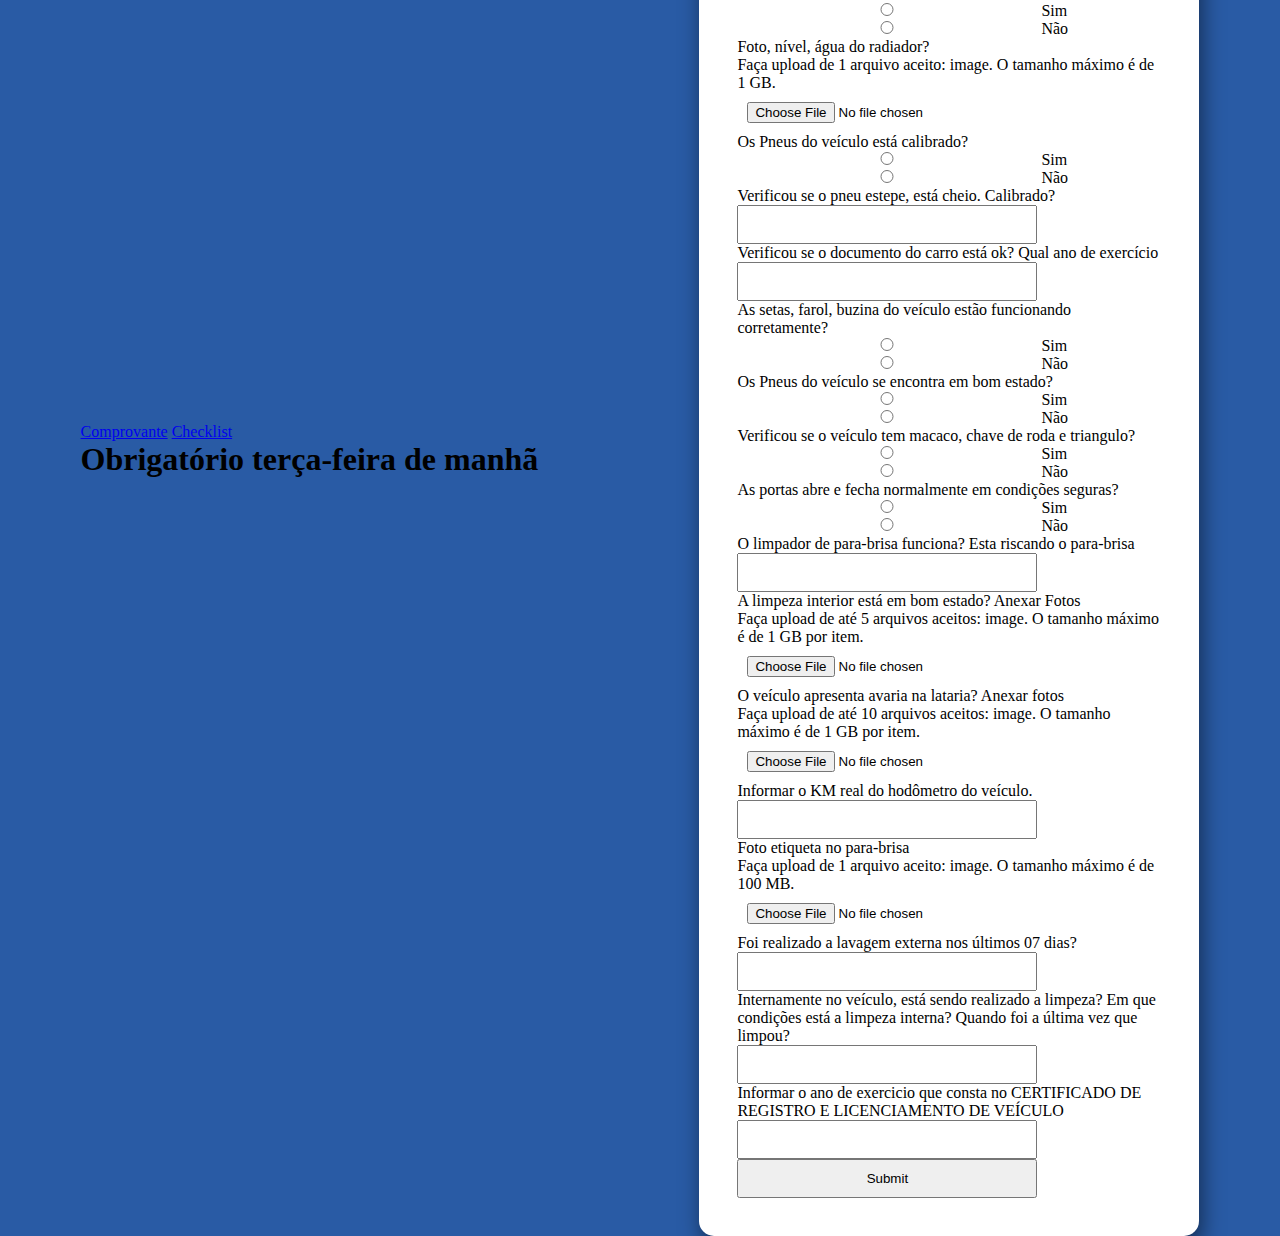
==== checklist.html @ 6c6b10b2 "Colocado todos os inputs" ====
<!DOCTYPE html>
<html lang="pt-br">
<head>
    <meta charset="UTF-8">
    <meta name="viewport" content="width=device-width, initial-scale=1.0">
    <title>Home</title>
    <link rel="stylesheet" href="style.css">
</head>
<body>
    <header>
        <nav>
            <a href="comprovante.html">Comprovante</a>
            <a href="checklist.html"> Checklist </a>
        </nav>
        <h1>
            Obrigatório terça-feira de manhã
        </h1>
    </header>
    <main>
        <section>
            <p>
                Data
            </p>
            <input type="date">
        </section>
        <section>
            <P>
                Nome Completo
            </P>
            <input type="text">
        </section>
        <section>
            <p>
                P.A
            </p>
            <label>
                <input type="radio" name="escolha" value="opcao1"> Aero Rancho
            </label>
            <label>
                <input type="radio" name="escolha" value="opcao2"> Chacará
            </label>
            <label>
                <input type="radio" name="escolha" value="opcao1"> Los Angeles
            </label>
            <label>
                <input type="radio" name="escolha" value="opcao2"> Nova Lima
            </label>
            <label>
                <input type="radio" name="escolha" value="opcao1"> Itamaraca
            </label>
        </section>
        <section>
            <P>
                Placa do Veículo
            </P>
            <input type="text">
        </section>
        <section>
            <p>
                Verificou o óleo do motor?
            </p>
            <label>
                <input type="radio" name="escolha" value="opcao1"> Sim
            </label>
            <label>
                <input type="radio" name="escolha" value="opcao2"> Não
            </label>
        </section>
        <section>
            <P>
                Foto, nível, água do radiador?
            </P>
            <p>
                Faça upload de 1 arquivo aceito: image. O tamanho máximo é de 1 GB.
            </p>
            <input type="file">
        </section>
        <section>
            <p>
                Os Pneus do veículo está calibrado?
            </p>
            <label>
                <input type="radio" name="escolha" value="opcao1"> Sim
            </label>
            <label>
                <input type="radio" name="escolha" value="opcao2"> Não
            </label>
        </section>
        <section>
            <P>
                Verificou se o pneu estepe, está cheio. Calibrado?
            </P>
            <input type="text">
        </section>
        <section>
            <P>
                Verificou se o documento do carro está ok? Qual ano de exercício 
            </P>
            <input type="text">
        </section>
        <section>
            <p>
                As setas, farol, buzina do veículo estão funcionando corretamente? 
            </p>
            <label>
                <input type="radio" name="escolha" value="opcao1"> Sim
            </label>
            <label>
                <input type="radio" name="escolha" value="opcao2"> Não
            </label>
        </section>
        <section>
            <p>
                Os Pneus do veículo se encontra em bom estado?
            </p>
            <label>
                <input type="radio" name="escolha" value="opcao1"> Sim
            </label>
            <label>
                <input type="radio" name="escolha" value="opcao2"> Não
            </label>
        </section>
        <section>
            <p>
                Verificou se o veículo tem macaco, chave de roda e triangulo?
            </p>
            <label>
                <input type="radio" name="escolha" value="opcao1"> Sim
            </label>
            <label>
                <input type="radio" name="escolha" value="opcao2"> Não
            </label>
        </section>
        <section>
            <p>
                As portas abre e fecha normalmente em condições seguras?
            </p>
            <label>
                <input type="radio" name="escolha" value="opcao1"> Sim
            </label>
            <label>
                <input type="radio" name="escolha" value="opcao2"> Não
            </label>
        </section>
        <section>
            <P>
                O limpador de para-brisa funciona? Esta riscando o para-brisa
            </P>
            <input type="text">
        </section>
        <section>
            <P>
                A limpeza interior está em bom estado? Anexar Fotos
            </P>
            <p>
                Faça upload de até 5 arquivos aceitos: image. O tamanho máximo é de 1 GB por item.
            </p>
            <input type="file">
        </section>
        <section>
            <P>
                O veículo apresenta avaria na lataria? Anexar fotos
            </P>
            <p>
                Faça upload de até 10 arquivos aceitos: image. O tamanho máximo é de 1 GB por item.
            </p>
            <input type="file">
        </section>
        <section>
            <P>
                Informar o KM real do hodômetro do veículo.
            </P>
            <input type="text">
        </section>
        <section>
            <P>
                Foto etiqueta no para-brisa
            </P>
            <p>
                Faça upload de 1 arquivo aceito: image. O tamanho máximo é de 100 MB.
            </p>
            <input type="file">
        </section>
        <section>
            <P>
                Foi realizado a lavagem externa nos últimos 07 dias?
             </P>
            <input type="text">
        </section>
        <section>
            <P>
                Internamente no veículo, está sendo realizado a limpeza? Em que condições está a limpeza interna? Quando foi a última vez que limpou?
            </P>
            <input type="text">
        </section>
        <section>
            <P>
                 Informar o ano de exercicio que consta no CERTIFICADO DE REGISTRO E LICENCIAMENTO DE VEÍCULO
            </P>
            <input type="text">
        </section>
        <section>
            <input type="submit">
        </section>
    </main>
</body>
</html>
---- style.css ----
@charset "UTF-8";

*{
    margin: 0px;
    padding: 0px;
    box-sizing: border-box;
}
body{
    background-color: #295ba5;
    width: 100vw;
    height: 100vh;
    
    display: flex;
    flex-flow: column wrap;
    justify-content: center;
    align-items: center;
}
main{
    box-shadow: 3px 10px 21px rgba(0, 0, 0, 0.5);
    border-radius: 15px;
    padding: 38px;
    background-color: white;
    margin: auto;
    width: 500px;
}
img{
    margin-bottom: 50px;
    margin-left: 50px;
}
form{
    margin-left: 50px;
}
input {
    padding: 10px; /* Aumenta o espaço interno */
    width: 300px;  /* Largura do campo */
}
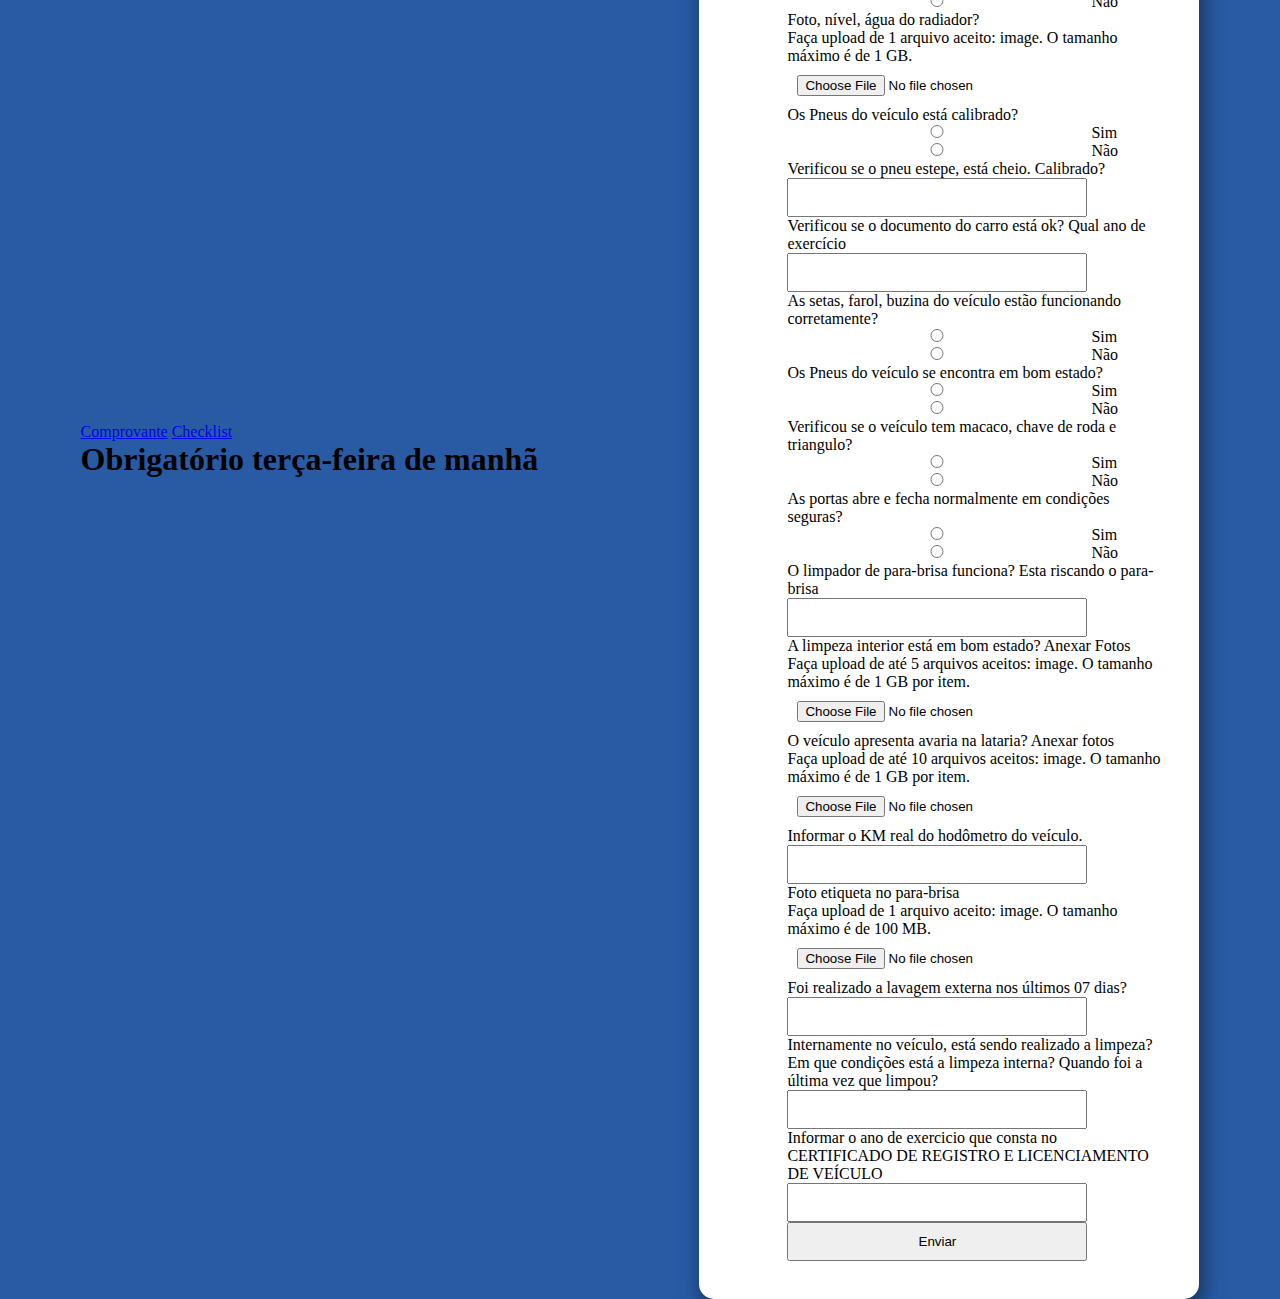
==== commit 6dcd8635: "Realizando ajustes nos formularios" ====
--- a/checklist.html
+++ b/checklist.html
@@ -17,191 +17,193 @@
         </h1>
     </header>
     <main>
-        <section>
-            <p>
-                Data
-            </p>
-            <input type="date">
-        </section>
-        <section>
-            <P>
-                Nome Completo
-            </P>
-            <input type="text">
-        </section>
-        <section>
-            <p>
-                P.A
-            </p>
-            <label>
-                <input type="radio" name="escolha" value="opcao1"> Aero Rancho
-            </label>
-            <label>
-                <input type="radio" name="escolha" value="opcao2"> Chacará
-            </label>
-            <label>
-                <input type="radio" name="escolha" value="opcao1"> Los Angeles
-            </label>
-            <label>
-                <input type="radio" name="escolha" value="opcao2"> Nova Lima
-            </label>
-            <label>
-                <input type="radio" name="escolha" value="opcao1"> Itamaraca
-            </label>
-        </section>
-        <section>
-            <P>
-                Placa do Veículo
-            </P>
-            <input type="text">
-        </section>
-        <section>
-            <p>
-                Verificou o óleo do motor?
-            </p>
-            <label>
-                <input type="radio" name="escolha" value="opcao1"> Sim
-            </label>
-            <label>
-                <input type="radio" name="escolha" value="opcao2"> Não
-            </label>
-        </section>
-        <section>
-            <P>
-                Foto, nível, água do radiador?
-            </P>
-            <p>
-                Faça upload de 1 arquivo aceito: image. O tamanho máximo é de 1 GB.
-            </p>
-            <input type="file">
-        </section>
-        <section>
-            <p>
-                Os Pneus do veículo está calibrado?
-            </p>
-            <label>
-                <input type="radio" name="escolha" value="opcao1"> Sim
-            </label>
-            <label>
-                <input type="radio" name="escolha" value="opcao2"> Não
-            </label>
-        </section>
-        <section>
-            <P>
-                Verificou se o pneu estepe, está cheio. Calibrado?
-            </P>
-            <input type="text">
-        </section>
-        <section>
-            <P>
-                Verificou se o documento do carro está ok? Qual ano de exercício 
-            </P>
-            <input type="text">
-        </section>
-        <section>
-            <p>
-                As setas, farol, buzina do veículo estão funcionando corretamente? 
-            </p>
-            <label>
-                <input type="radio" name="escolha" value="opcao1"> Sim
-            </label>
-            <label>
-                <input type="radio" name="escolha" value="opcao2"> Não
-            </label>
-        </section>
-        <section>
-            <p>
-                Os Pneus do veículo se encontra em bom estado?
-            </p>
-            <label>
-                <input type="radio" name="escolha" value="opcao1"> Sim
-            </label>
-            <label>
-                <input type="radio" name="escolha" value="opcao2"> Não
-            </label>
-        </section>
-        <section>
-            <p>
-                Verificou se o veículo tem macaco, chave de roda e triangulo?
-            </p>
-            <label>
-                <input type="radio" name="escolha" value="opcao1"> Sim
-            </label>
-            <label>
-                <input type="radio" name="escolha" value="opcao2"> Não
-            </label>
-        </section>
-        <section>
-            <p>
-                As portas abre e fecha normalmente em condições seguras?
-            </p>
-            <label>
-                <input type="radio" name="escolha" value="opcao1"> Sim
-            </label>
-            <label>
-                <input type="radio" name="escolha" value="opcao2"> Não
-            </label>
-        </section>
-        <section>
-            <P>
-                O limpador de para-brisa funciona? Esta riscando o para-brisa
-            </P>
-            <input type="text">
-        </section>
-        <section>
-            <P>
-                A limpeza interior está em bom estado? Anexar Fotos
-            </P>
-            <p>
-                Faça upload de até 5 arquivos aceitos: image. O tamanho máximo é de 1 GB por item.
-            </p>
-            <input type="file">
-        </section>
-        <section>
-            <P>
-                O veículo apresenta avaria na lataria? Anexar fotos
-            </P>
-            <p>
-                Faça upload de até 10 arquivos aceitos: image. O tamanho máximo é de 1 GB por item.
-            </p>
-            <input type="file">
-        </section>
-        <section>
-            <P>
-                Informar o KM real do hodômetro do veículo.
-            </P>
-            <input type="text">
-        </section>
-        <section>
-            <P>
-                Foto etiqueta no para-brisa
-            </P>
-            <p>
-                Faça upload de 1 arquivo aceito: image. O tamanho máximo é de 100 MB.
-            </p>
-            <input type="file">
-        </section>
-        <section>
-            <P>
-                Foi realizado a lavagem externa nos últimos 07 dias?
-             </P>
-            <input type="text">
-        </section>
-        <section>
-            <P>
-                Internamente no veículo, está sendo realizado a limpeza? Em que condições está a limpeza interna? Quando foi a última vez que limpou?
-            </P>
-            <input type="text">
-        </section>
-        <section>
-            <P>
-                 Informar o ano de exercicio que consta no CERTIFICADO DE REGISTRO E LICENCIAMENTO DE VEÍCULO
-            </P>
-            <input type="text">
-        </section>
-        <section>
-            <input type="submit">
-        </section>
+        <form action="test.php" autocomplete="on">
+            <section>
+                <p>
+                    Data
+                </p>
+                <input type="date" requ>
+            </section>
+            <section>
+                <P>
+                    <label for="nome">Nome Completo</label>
+                </P>
+                <input type="text" name="nome" id="nome" required>
+            </section>
+            <section>
+                <p>
+                    P.A
+                </p>
+                <label>
+                    <input type="radio" name="escolha" value="opcao1"> Aero Rancho
+                </label>
+                <label>
+                    <input type="radio" name="escolha" value="opcao2"> Chacará
+                </label>
+                <label>
+                    <input type="radio" name="escolha" value="opcao1"> Los Angeles
+                </label>
+                <label>
+                    <input type="radio" name="escolha" value="opcao2"> Nova Lima
+                </label>
+                <label>
+                    <input type="radio" name="escolha" value="opcao1"> Itamaraca
+                </label>
+            </section>
+            <section>
+                <P>
+                    <label for="placa">Placa do Veículo</label>
+                </P>
+                <input type="text" name="placa" id="placa" required>
+            </section>
+            <section>
+                <p>
+                    Verificou o óleo do motor?
+                </p>
+                <label>
+                    <input type="radio" name="escolha" value="opcao1"> Sim
+                </label>
+                <label>
+                    <input type="radio" name="escolha" value="opcao2"> Não
+                </label>
+            </section>
+            <section>
+                <P>
+                    Foto, nível, água do radiador?
+                </P>
+                <p>
+                    Faça upload de 1 arquivo aceito: image. O tamanho máximo é de 1 GB.
+                </p>
+                <input type="file" required>
+            </section>
+            <section>
+                <p>
+                    Os Pneus do veículo está calibrado?
+                </p>
+                <label>
+                    <input type="radio" name="escolha" value="opcao1"> Sim
+                </label>
+                <label>
+                    <input type="radio" name="escolha" value="opcao2"> Não
+                </label>
+            </section>
+            <section>
+                <P>
+                    <label for="calibrado">Verificou se o pneu estepe, está cheio. Calibrado?</label>
+                </P>
+                <input type="text" name="calibrado" id="calibrado" required>
+            </section>
+            <section>
+                <P>
+                    <label for="documento">Verificou se o documento do carro está ok? Qual ano de exercício</label>
+                </P>
+                <input type="text" name="documento" id="documento" required>
+            </section>
+            <section>
+                <p>
+                    As setas, farol, buzina do veículo estão funcionando corretamente?
+                </p>
+                <label>
+                    <input type="radio" name="escolha" value="opcao1"> Sim
+                </label>
+                <label>
+                    <input type="radio" name="escolha" value="opcao2"> Não
+                </label>
+            </section>
+            <section>
+                <p>
+                    Os Pneus do veículo se encontra em bom estado?
+                </p>
+                <label>
+                    <input type="radio" name="escolha" value="opcao1"> Sim
+                </label>
+                <label>
+                    <input type="radio" name="escolha" value="opcao2"> Não
+                </label>
+            </section>
+            <section>
+                <p>
+                    Verificou se o veículo tem macaco, chave de roda e triangulo?
+                </p>
+                <label>
+                    <input type="radio" name="escolha" value="opcao1"> Sim
+                </label>
+                <label>
+                    <input type="radio" name="escolha" value="opcao2"> Não
+                </label>
+            </section>
+            <section>
+                <p>
+                    As portas abre e fecha normalmente em condições seguras?
+                </p>
+                <label>
+                    <input type="radio" name="escolha" value="opcao1"> Sim
+                </label>
+                <label>
+                    <input type="radio" name="escolha" value="opcao2"> Não
+                </label>
+            </section>
+            <section>
+                <P>
+                    <label for="para-brisa">O limpador de para-brisa funciona? Esta riscando o para-brisa</label>
+                </P>
+                <input type="text" name="para-brisa" id="para-brisa" required>
+            </section>
+            <section>
+                <P>
+                    A limpeza interior está em bom estado? Anexar Fotos
+                </P>
+                <p>
+                    Faça upload de até 5 arquivos aceitos: image. O tamanho máximo é de 1 GB por item.
+                </p>
+                <input type="file" required>
+            </section>
+            <section>
+                <P>
+                    O veículo apresenta avaria na lataria? Anexar fotos
+                </P>
+                <p>
+                    Faça upload de até 10 arquivos aceitos: image. O tamanho máximo é de 1 GB por item.
+                </p>
+                <input type="file" required>
+            </section>
+            <section>
+                <P>
+                    <label for="km">Informar o KM real do hodômetro do veículo.</label>
+                </P>
+                <input type="text" name="km" id="km" required>
+            </section>
+            <section>
+                <P>
+                    Foto etiqueta no para-brisa
+                </P>
+                <p>
+                    Faça upload de 1 arquivo aceito: image. O tamanho máximo é de 100 MB.
+                </p>
+                <input type="file" required>
+            </section>
+            <section>
+                <P>
+                    <label for="lavagem">Foi realizado a lavagem externa nos últimos 07 dias?</label>
+                 </P>
+                <input type="text" name="lavagem" id="lavagem" required>
+            </section>
+            <section>
+                <P>
+                    <label for="inter-limpeza">Internamente no veículo, está sendo realizado a limpeza? Em que condições está a limpeza interna? Quando foi a última vez que limpou?</label>
+                </P>
+                <input type="text" name="inter-limpeza" id="inter-limpeza" required>
+            </section>
+            <section>
+                <P>
+                     <label for="registro">Informar o ano de exercicio que consta no CERTIFICADO DE REGISTRO E LICENCIAMENTO DE VEÍCULO</label>
+                </P>
+                <input type="text" name="registro" id="registro" required> 
+            </section>
+            <section>
+                <input type="submit" value="Enviar">
+            </section>
+        </form>
     </main>
 </body>
 </html>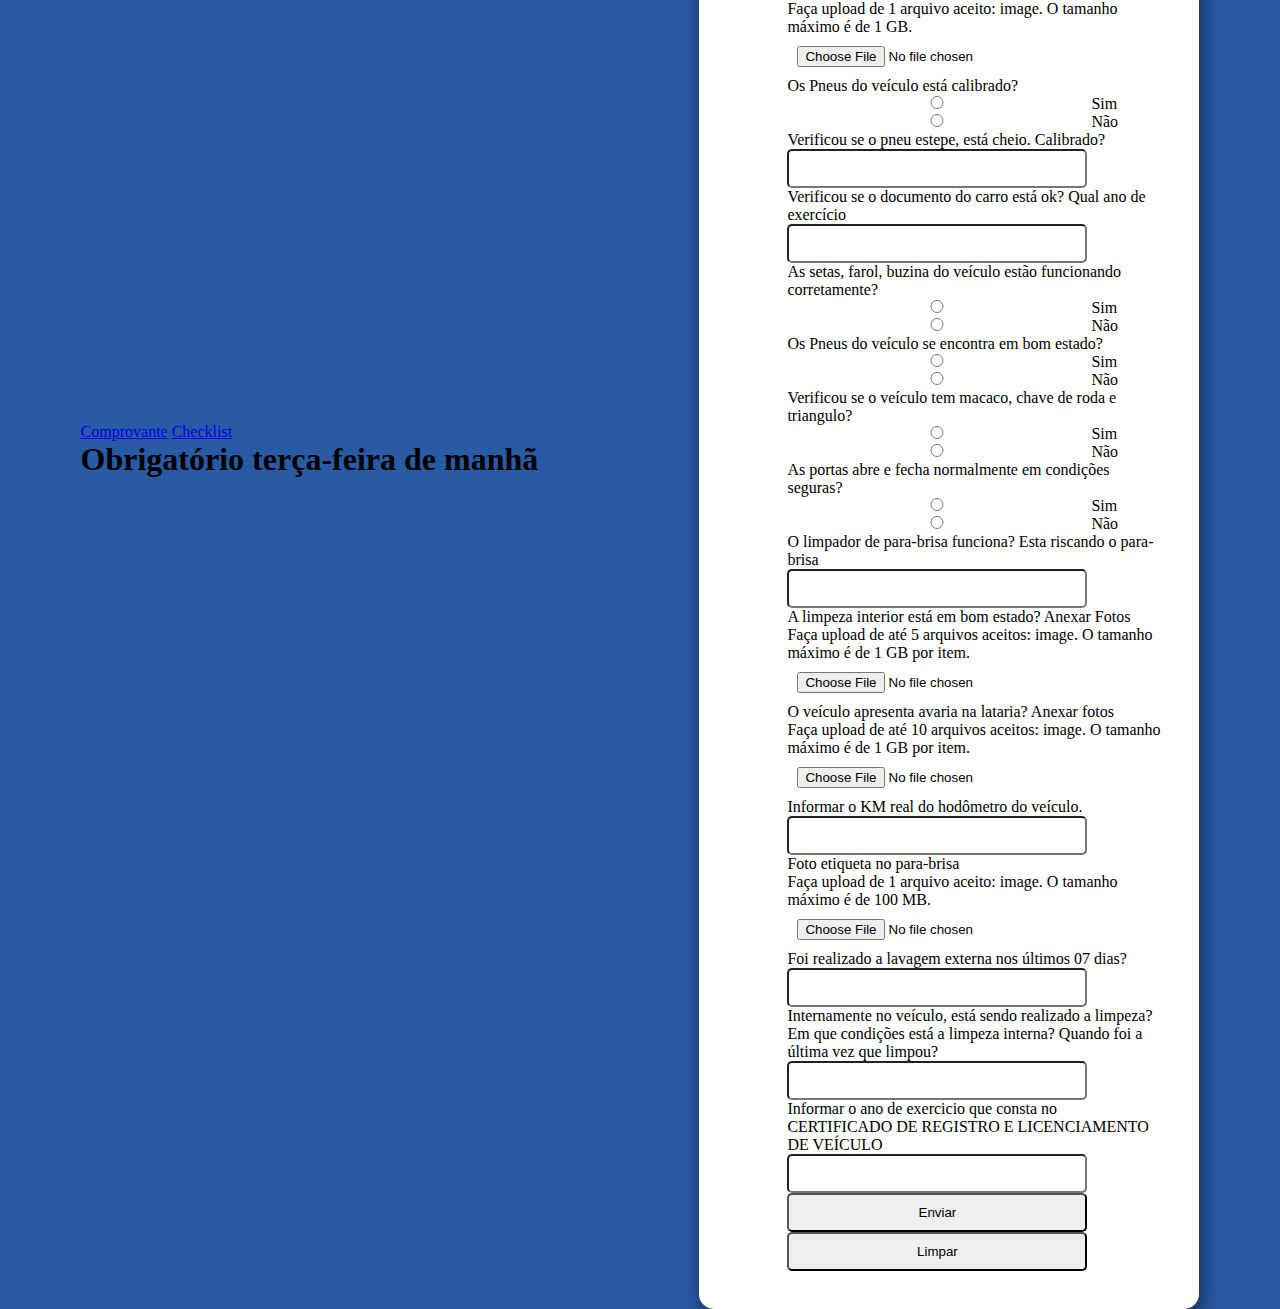
==== commit 08efb439: "Ajustando os inputs" ====
--- a/checklist.html
+++ b/checklist.html
@@ -19,10 +19,9 @@
     <main>
         <form action="test.php" autocomplete="on">
             <section>
-                <p>
-                    Data
-                </p>
-                <input type="date" requ>
+                <label for="Data">
+                    Data<input type="date" name="Data" id="Data" required>
+                </label>
             </section>
             <section>
                 <P>
@@ -202,6 +201,7 @@
             </section>
             <section>
                 <input type="submit" value="Enviar">
+                <input type="reset" value="Limpar">
             </section>
         </form>
     </main>
--- a/style.css
+++ b/style.css
@@ -33,4 +33,12 @@
 input {
     padding: 10px; /* Aumenta o espaço interno */
     width: 300px;  /* Largura do campo */
+    border-radius: 5px;
+}
+.titulo{
+    font-size: 1.5em;
+    padding: 10px 10px 10px 0px;
+}
+.enviar:hover {
+    background-color: rgb(5, 172, 5);
 }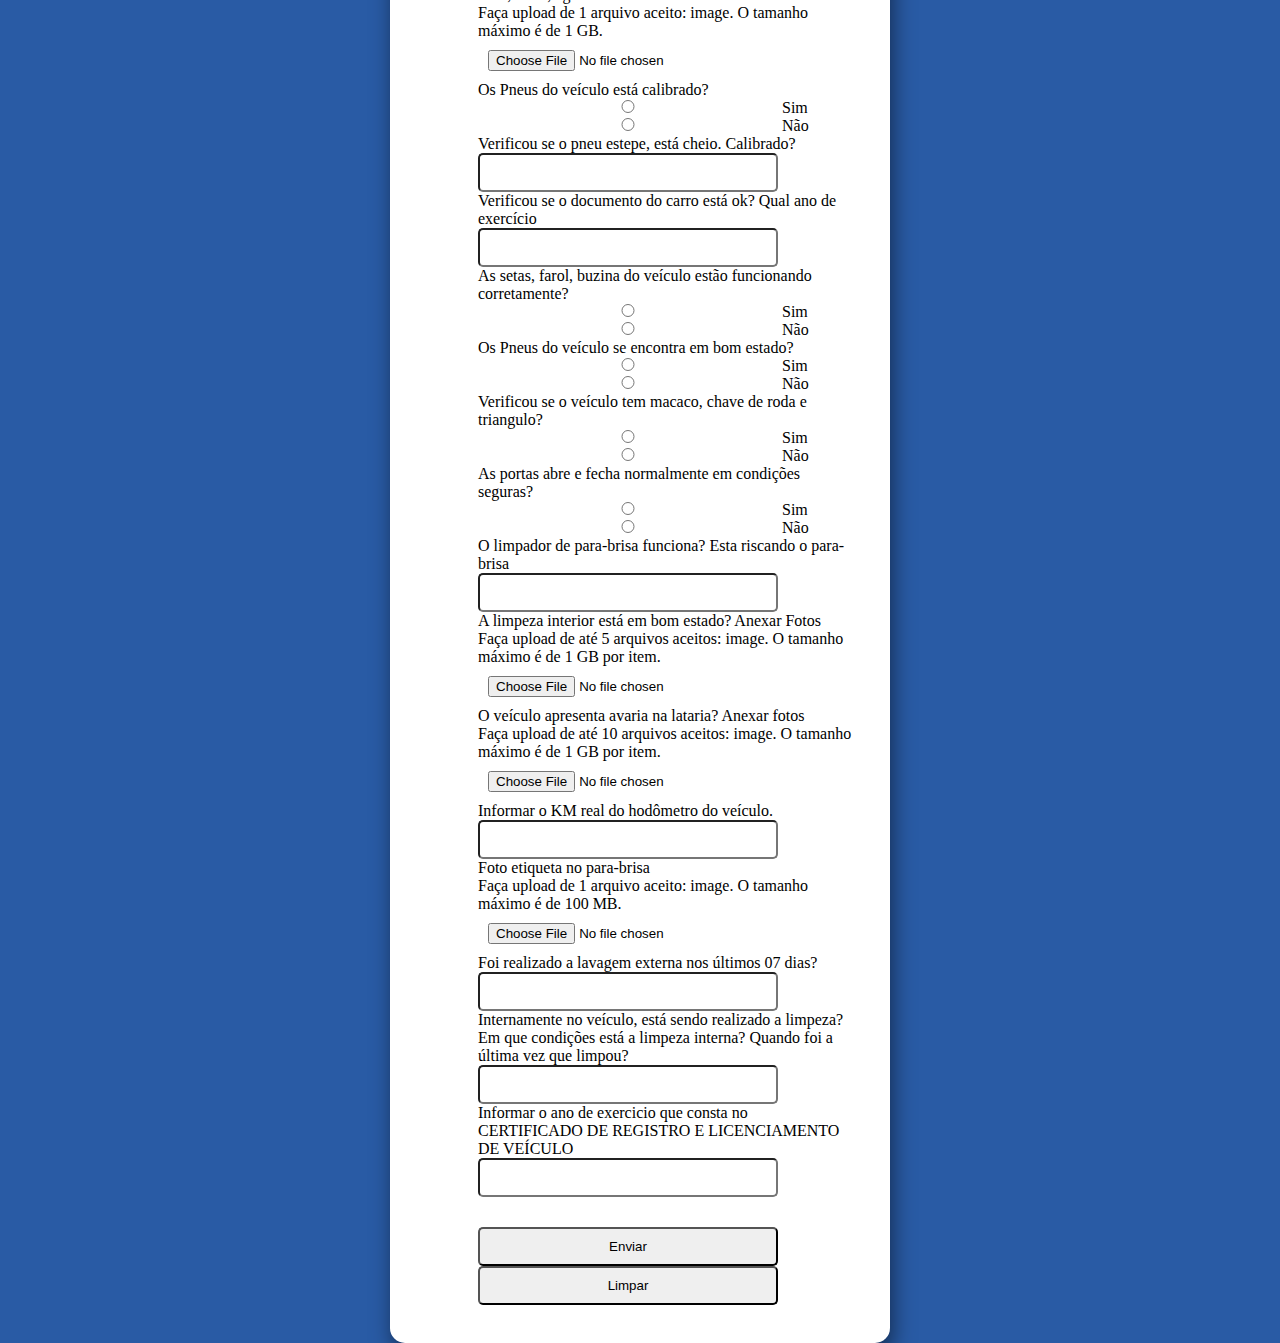
==== commit 4955c5b3: "teste" ====
--- a/checklist.html
+++ b/checklist.html
@@ -16,7 +16,7 @@
             Obrigatório terça-feira de manhã
         </h1>
     </header>
-    <main>
+    <main id="checklist">
         <form action="test.php" autocomplete="on">
             <section>
                 <label for="Data">
@@ -199,7 +199,7 @@
                 </P>
                 <input type="text" name="registro" id="registro" required> 
             </section>
-            <section>
+            <section class="botoes-finais">
                 <input type="submit" value="Enviar">
                 <input type="reset" value="Limpar">
             </section>
--- a/style.css
+++ b/style.css
@@ -8,10 +8,10 @@
 body{
     background-color: #295ba5;
     width: 100vw;
-    height: 100vh;
+    height: 98vh;
     
     display: flex;
-    flex-flow: column wrap;
+    flex-flow: column nowrap;
     justify-content: center;
     align-items: center;
 }
@@ -22,6 +22,10 @@
     background-color: white;
     margin: auto;
     width: 500px;
+}
+.checklist{
+    width: 600px;
+    height: 1080px;
 }
 img{
     margin-bottom: 50px;
@@ -41,4 +45,7 @@
 }
 .enviar:hover {
     background-color: rgb(5, 172, 5);
+}
+.botoes-finais{
+    padding-top: 30px;
 }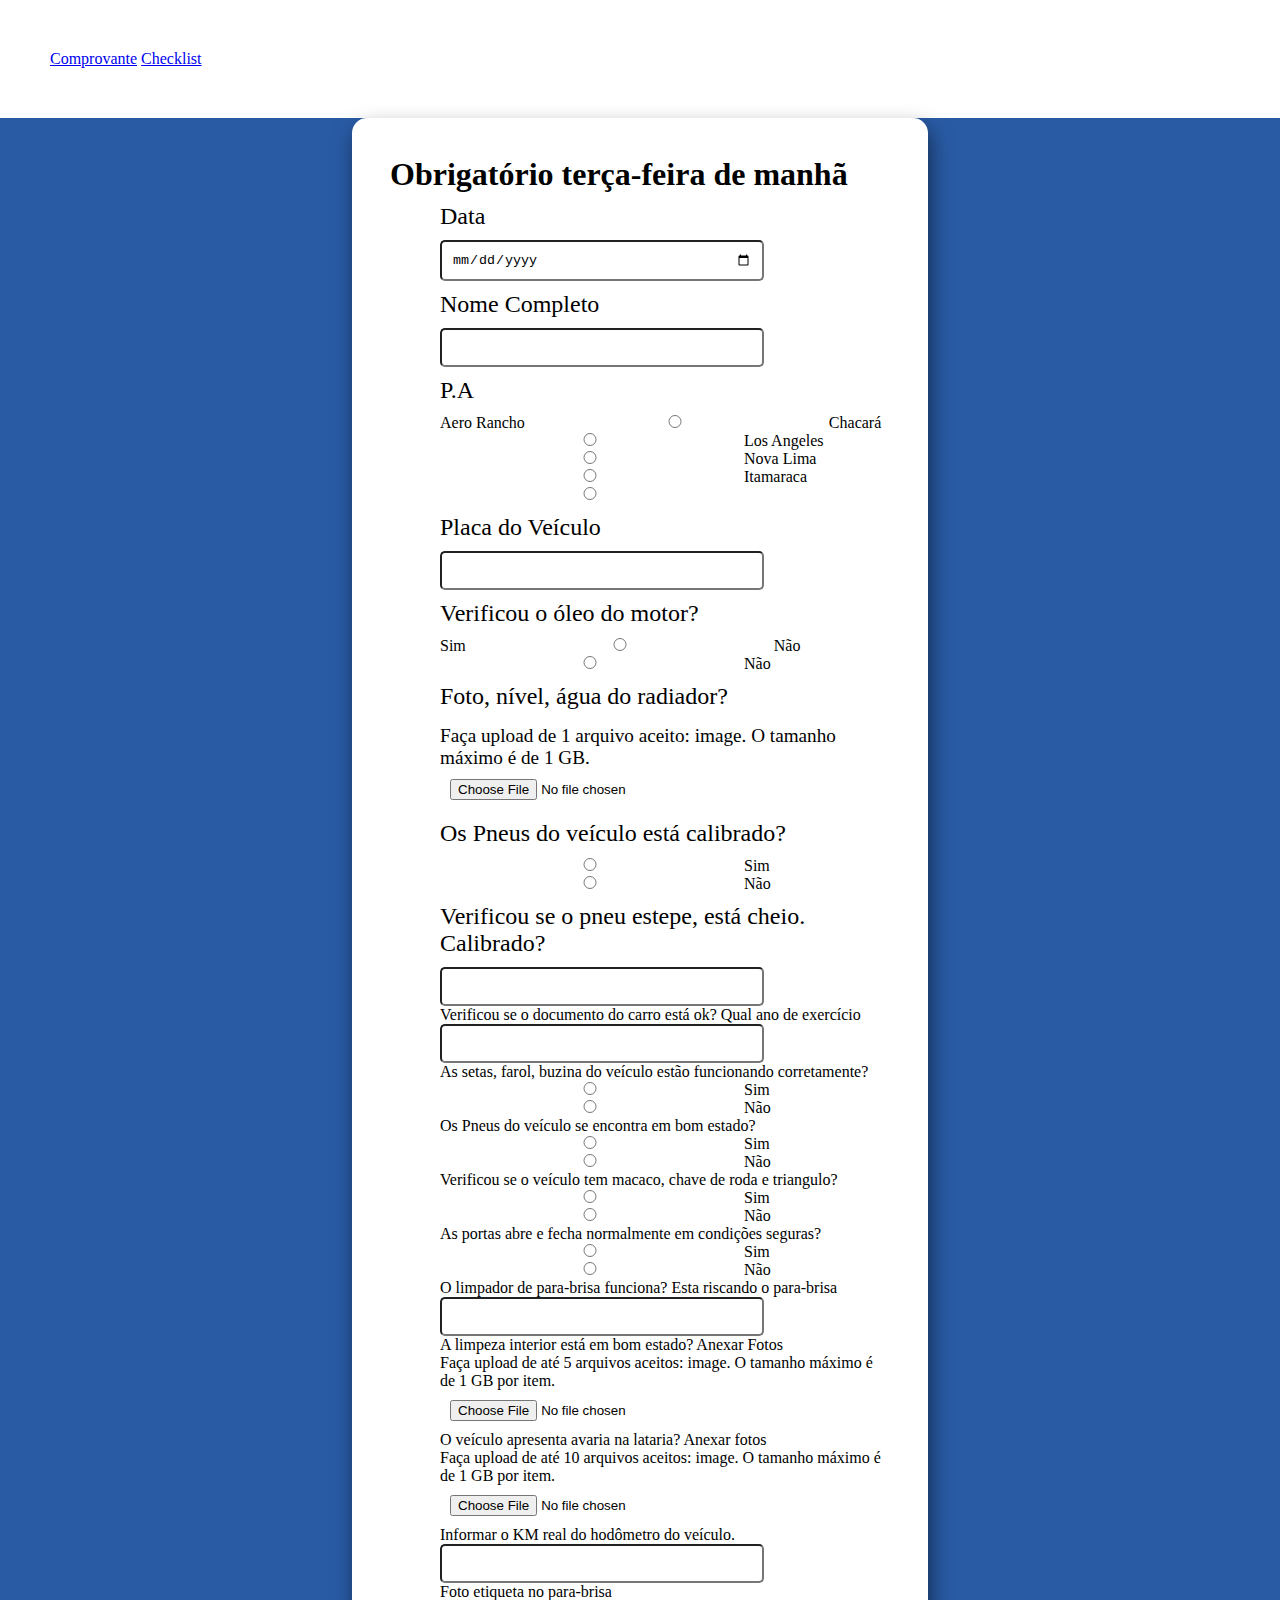
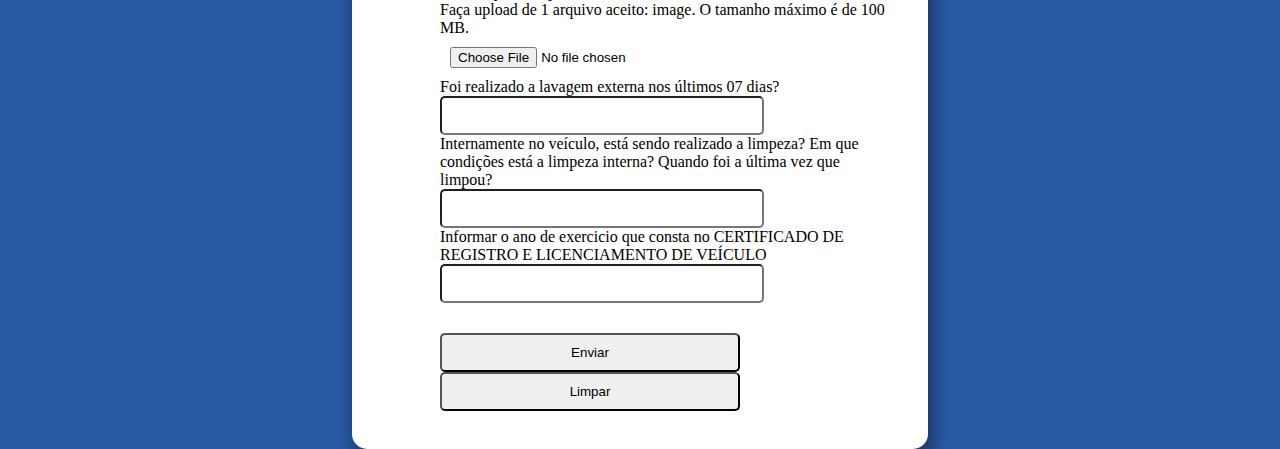
==== commit a843477e: "Ajustando os inputs ainda" ====
--- a/checklist.html
+++ b/checklist.html
@@ -12,71 +12,74 @@
             <a href="comprovante.html">Comprovante</a>
             <a href="checklist.html"> Checklist </a>
         </nav>
+    </header>
+    <main id="checklist">
         <h1>
             Obrigatório terça-feira de manhã
         </h1>
-    </header>
-    <main id="checklist">
         <form action="test.php" autocomplete="on">
             <section>
                 <label for="Data">
-                    Data<input type="date" name="Data" id="Data" required>
-                </label>
-            </section>
-            <section>
-                <P>
-                    <label for="nome">Nome Completo</label>
-                </P>
-                <input type="text" name="nome" id="nome" required>
-            </section>
-            <section>
-                <p>
+                    <p class="titulo">Data</p>
+                    <input type="date" name="Data" id="Data" required>
+                </label>
+            </section>
+            <section>
+                    <label for="nome">
+                        <p class="titulo">Nome Completo</p>
+                        <input type="text" name="nome" id="nome" required>
+                    </label>
+            </section>
+            <section>
+                <p class="titulo">
                     P.A
                 </p>
                 <label>
-                    <input type="radio" name="escolha" value="opcao1"> Aero Rancho
-                </label>
-                <label>
-                    <input type="radio" name="escolha" value="opcao2"> Chacará
-                </label>
-                <label>
-                    <input type="radio" name="escolha" value="opcao1"> Los Angeles
-                </label>
-                <label>
-                    <input type="radio" name="escolha" value="opcao2"> Nova Lima
-                </label>
-                <label>
-                    <input type="radio" name="escolha" value="opcao1"> Itamaraca
-                </label>
-            </section>
-            <section>
-                <P>
-                    <label for="placa">Placa do Veículo</label>
-                </P>
-                <input type="text" name="placa" id="placa" required>
-            </section>
-            <section>
-                <p>
-                    Verificou o óleo do motor?
-                </p>
-                <label>
-                    <input type="radio" name="escolha" value="opcao1"> Sim
-                </label>
-                <label>
-                    <input type="radio" name="escolha" value="opcao2"> Não
-                </label>
-            </section>
-            <section>
-                <P>
+                    Aero Rancho<input type="radio" name="escolha" value="opcao1">
+                </label>
+                <label>
+                    Chacará<input type="radio" name="escolha" value="opcao2">
+                </label>
+                <label>
+                    Los Angeles<input type="radio" name="escolha" value="opcao1">
+                </label>
+                <label>
+                    Nova Lima<input type="radio" name="escolha" value="opcao2">
+                </label>
+                <label>
+                    Itamaraca<input type="radio" name="escolha" value="opcao1">
+                </label>
+            </section>
+            <section>
+                    <label for="placa">
+                        <p class="titulo">
+                            Placa do Veículo
+                        </p>
+                        <input type="text" name="placa" id="placa" required>
+                    </label>
+            </section>
+            <section>
+                <label for="">
+                    <p class="titulo">
+                        Verificou o óleo do motor?
+                    </p>
+                    Sim <input type="radio" name="escolha" value="opcao1">
+                </label>
+                <label>
+                    Não <input type="radio" name="escolha" value="opcao2"> Não
+                </label>
+            </section>
+            <section>
+                <P class="titulo">
                     Foto, nível, água do radiador?
                 </P>
-                <p>
+                <p class="sub-titulo">
                     Faça upload de 1 arquivo aceito: image. O tamanho máximo é de 1 GB.
                 </p>
                 <input type="file" required>
             </section>
             <section>
-                <p>
+                <p class="titulo">
                     Os Pneus do veículo está calibrado?
                 </p>
                 <label>
@@ -87,10 +90,12 @@
                 </label>
             </section>
             <section>
-                <P>
-                    <label for="calibrado">Verificou se o pneu estepe, está cheio. Calibrado?</label>
-                </P>
-                <input type="text" name="calibrado" id="calibrado" required>
+                <label for="calibrado">
+                    <p class="titulo">
+                        Verificou se o pneu estepe, está cheio. Calibrado?
+                    </p>
+                    <input type="text" name="calibrado" id="calibrado" required>
+                </label>
             </section>
             <section>
                 <P>
--- a/style.css
+++ b/style.css
@@ -3,18 +3,22 @@
 *{
     margin: 0px;
     padding: 0px;
-    box-sizing: border-box;
 }
 body{
     background-color: #295ba5;
     width: 100vw;
     height: 98vh;
     
-    display: flex;
-    flex-flow: column nowrap;
-    justify-content: center;
-    align-items: center;
+
 }
+nav{
+    background-color: white;
+    padding: 50px;
+}
+nav a{
+    margin: auto;
+}
+
 main{
     box-shadow: 3px 10px 21px rgba(0, 0, 0, 0.5);
     border-radius: 15px;
@@ -22,6 +26,8 @@
     background-color: white;
     margin: auto;
     width: 500px;
+
+    flex: auto;
 }
 .checklist{
     width: 600px;
@@ -43,6 +49,10 @@
     font-size: 1.5em;
     padding: 10px 10px 10px 0px;
 }
+.sub-titulo{
+    font-size: 1.2em;
+    padding-top: 5px
+}
 .enviar:hover {
     background-color: rgb(5, 172, 5);
 }
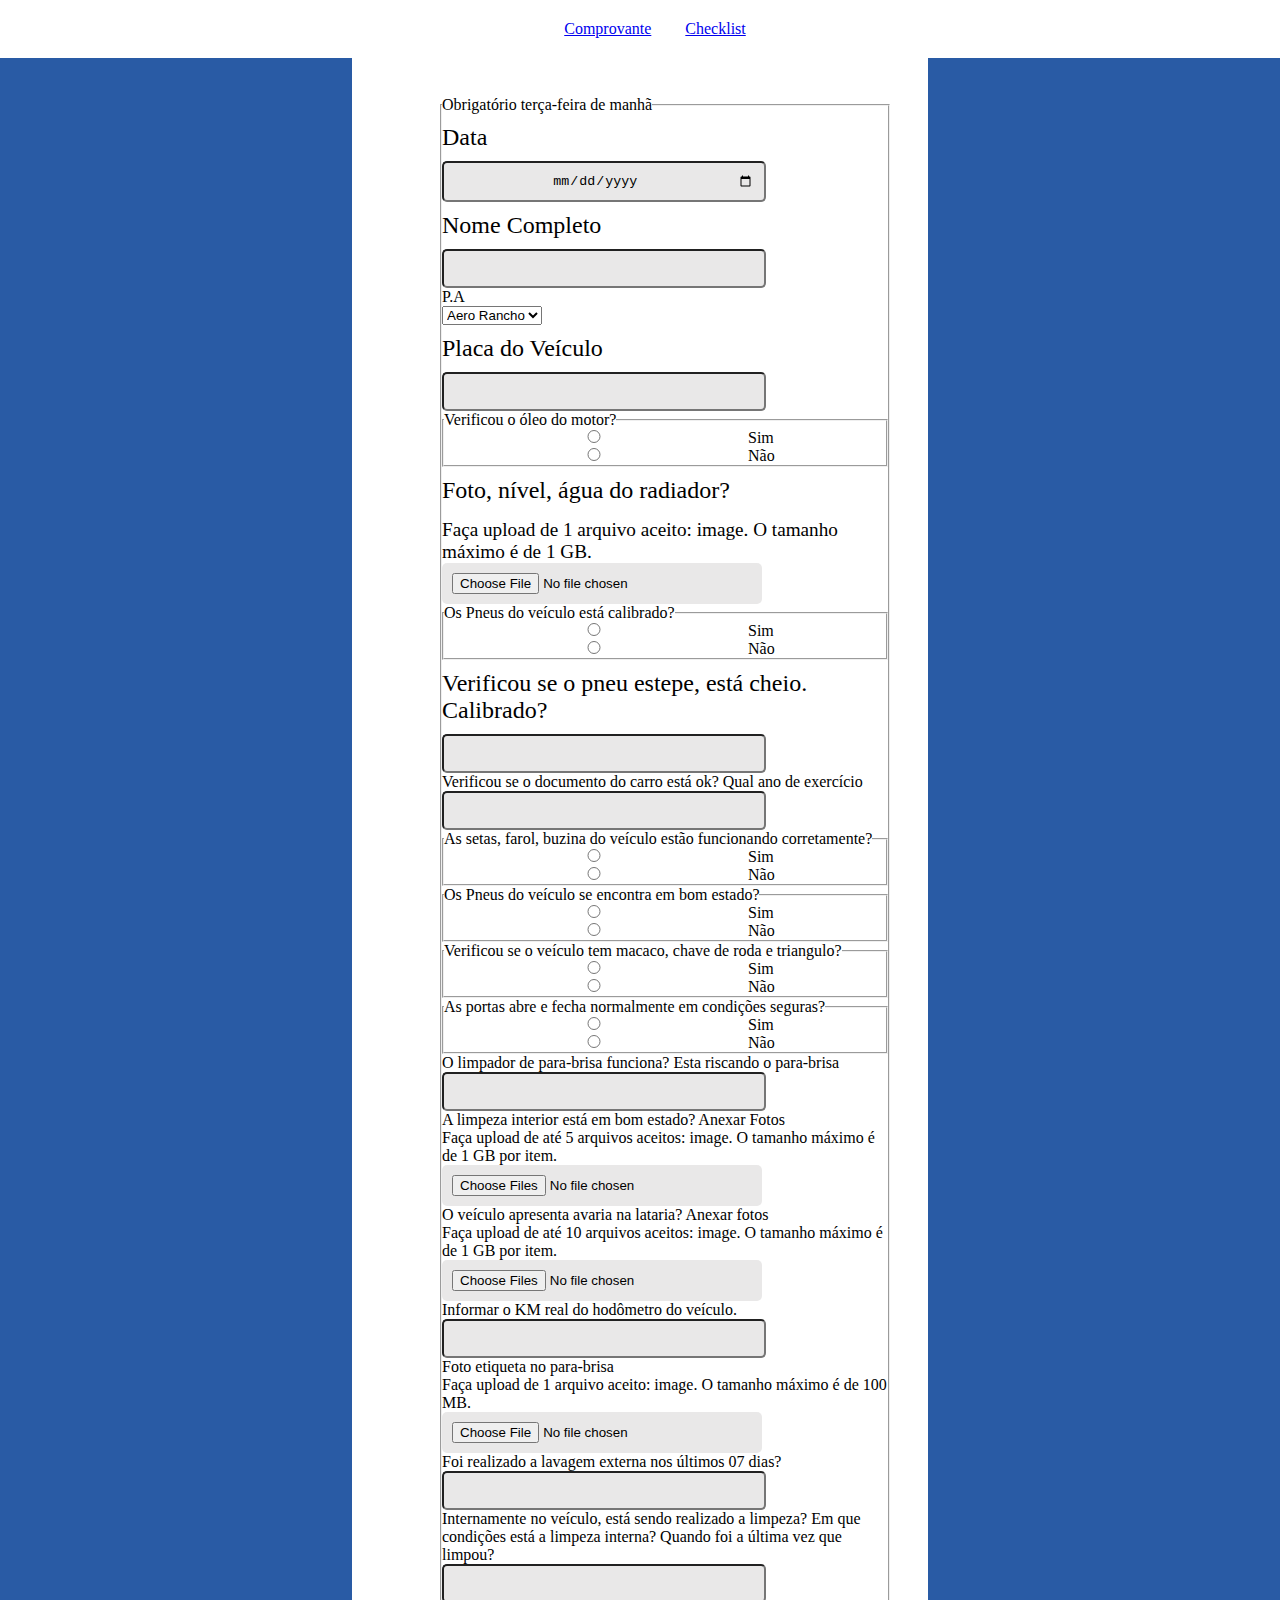
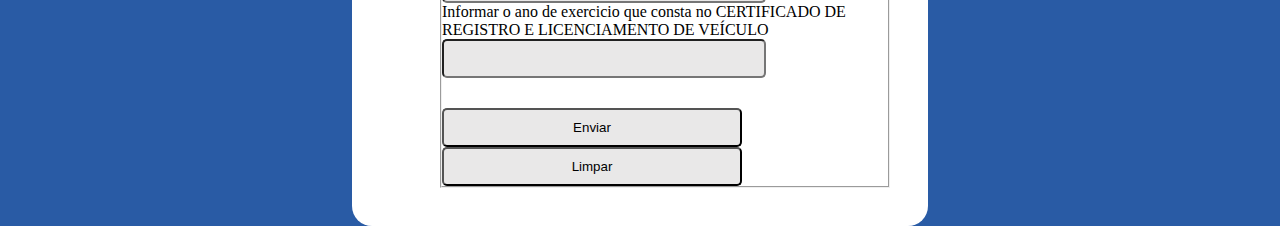
==== commit 7f814c43: "Ajustando os controles" ====
--- a/checklist.html
+++ b/checklist.html
@@ -14,200 +14,179 @@
         </nav>
     </header>
     <main id="checklist">
-        <h1>
-            Obrigatório terça-feira de manhã
-        </h1>
-        <form action="test.php" autocomplete="on">
-            <section>
-                <label for="Data">
-                    <p class="titulo">Data</p>
-                    <input type="date" name="Data" id="Data" required>
-                </label>
-            </section>
-            <section>
-                    <label for="nome">
-                        <p class="titulo">Nome Completo</p>
-                        <input type="text" name="nome" id="nome" required>
+        <form action="test.php" autocomplete="on" method="post">
+            <fieldset>
+                <legend>Obrigatório terça-feira de manhã</legend>
+                <section>
+                    <label for="Data">
+                        <p class="titulo">Data</p>
+                        <input type="date" name="Data" id="Data" required>
                     </label>
-            </section>
-            <section>
-                <p class="titulo">
-                    P.A
-                </p>
-                <label>
-                    Aero Rancho<input type="radio" name="escolha" value="opcao1">
-                </label>
-                <label>
-                    Chacará<input type="radio" name="escolha" value="opcao2">
-                </label>
-                <label>
-                    Los Angeles<input type="radio" name="escolha" value="opcao1">
-                </label>
-                <label>
-                    Nova Lima<input type="radio" name="escolha" value="opcao2">
-                </label>
-                <label>
-                    Itamaraca<input type="radio" name="escolha" value="opcao1">
-                </label>
-            </section>
-            <section>
-                    <label for="placa">
+                </section>
+                <section>
+                        <label for="nome">
+                            <p class="titulo">Nome Completo</p>
+                            <input type="text" name="nome" id="nome" required>
+                        </label>
+                </section>
+                <section>
+                    <label for="P.A">P.A</label><br>
+                    <select name="P.A" id="P.A">
+                        <option value="Aero Rancho">Aero Rancho</option>
+                        <option value="Chacará">Chacará</option>
+                        <option value="Los Angeles">Los Angeles</option>
+                        <option value="Nova Lima">Nova Lima</option>
+                        <option value="Itamaraca">Itamaraca</option>
+                    </select>
+                </section>
+                </section>
+                <section>
+                        <label for="placa">
+                            <p class="titulo">
+                                Placa do Veículo
+                            </p>
+                            <input type="text" name="placa" id="placa" required>
+                        </label>
+                </section>
+                <fieldset>
+                    <legend>
+                        Verificou o óleo do motor?
+                    </legend>
+                    <input type="radio" name="oleo" id="sim">
+                    <label for="sim">Sim</label>
+                    <input type="radio" name="oleo" id="não">
+                    <label for="não">Não</label>
+                </fieldset>
+                <section>
+                    <P class="titulo">
+                        Foto, nível, água do radiador?
+                    </P>
+                    <p class="sub-titulo">
+                        Faça upload de 1 arquivo aceito: image. O tamanho máximo é de 1 GB.
+                    </p>
+                    <input type="file" required>
+                </section>
+                <fieldset>
+                    <legend>
+                        Os Pneus do veículo está calibrado?
+                    </legend>
+                    <input type="radio" name="pneu" id="psim">
+                    <label for="psim">Sim</label>
+                    <input type="radio" name="pneu" id="pnão">
+                    <label for="pnão">Não</label>
+                </fieldset>
+                <section>
+                    <label for="calibrado">
                         <p class="titulo">
-                            Placa do Veículo
+                            Verificou se o pneu estepe, está cheio. Calibrado?
                         </p>
-                        <input type="text" name="placa" id="placa" required>
+                        <input type="text" name="calibrado" id="calibrado" required>
                     </label>
-            </section>
-            <section>
-                <label for="">
-                    <p class="titulo">
-                        Verificou o óleo do motor?
+                </section>
+                <section>
+                    <P>
+                        <label for="documento">Verificou se o documento do carro está ok? Qual ano de exercício</label>
+                    </P>
+                    <input type="text" name="documento" id="documento" required>
+                </section>
+                <fieldset>
+                    <legend>
+                        As setas, farol, buzina do veículo estão funcionando corretamente?
+                    </legend>
+                    <input type="radio" name="outros" id="ousim">
+                    <label for="ousim">Sim</label>
+                    <input type="radio" name="outros" id="ounão">
+                    <label for="ounão">Não</label>
+                </fieldset>
+                <fieldset>
+                    <legend>
+                        Os Pneus do veículo se encontra em bom estado?
+                    </legend>
+                    <input type="radio" name="pneu-bom" id="pbsim">
+                    <label for="pbsim">Sim</label>
+                    <input type="radio" name="pneu-bom" id="pbnão">
+                    <label for="pbnão">Não</label>
+                </fieldset>
+                <fieldset>
+                    <legend>
+                        Verificou se o veículo tem macaco, chave de roda e triangulo?
+                    </legend>
+                    <input type="radio" name="acessorios" id="acsim">
+                    <label for="acsim">Sim</label>
+                    <input type="radio" name="acessorios" id="acnão">
+                    <label for="acnão">Não</label>
+                </fieldset>
+                <fieldset>
+                    <legend>
+                        As portas abre e fecha normalmente em condições seguras?
+                    </legend>
+                    <input type="radio" name="portas" id="posim">
+                    <label for="posim">Sim</label>
+                    <input type="radio" name="portas" id="ponão">
+                    <label for="ponão">Não</label>
+                </fieldset>
+                <section>
+                    <P>
+                        <label for="para-brisa">O limpador de para-brisa funciona? Esta riscando o para-brisa</label>
+                    </P>
+                    <input type="text" name="para-brisa" id="para-brisa" required>
+                </section>
+                <section>
+                    <P>
+                        A limpeza interior está em bom estado? Anexar Fotos
+                    </P>
+                    <p>
+                        Faça upload de até 5 arquivos aceitos: image. O tamanho máximo é de 1 GB por item.
                     </p>
-                    Sim <input type="radio" name="escolha" value="opcao1">
-                </label>
-                <label>
-                    Não <input type="radio" name="escolha" value="opcao2"> Não
-                </label>
-            </section>
-            <section>
-                <P class="titulo">
-                    Foto, nível, água do radiador?
-                </P>
-                <p class="sub-titulo">
-                    Faça upload de 1 arquivo aceito: image. O tamanho máximo é de 1 GB.
-                </p>
-                <input type="file" required>
-            </section>
-            <section>
-                <p class="titulo">
-                    Os Pneus do veículo está calibrado?
-                </p>
-                <label>
-                    <input type="radio" name="escolha" value="opcao1"> Sim
-                </label>
-                <label>
-                    <input type="radio" name="escolha" value="opcao2"> Não
-                </label>
-            </section>
-            <section>
-                <label for="calibrado">
-                    <p class="titulo">
-                        Verificou se o pneu estepe, está cheio. Calibrado?
+                    <input type="file" required multiple>
+                </section>
+                <section>
+                    <P>
+                        O veículo apresenta avaria na lataria? Anexar fotos
+                    </P>
+                    <p>
+                        Faça upload de até 10 arquivos aceitos: image. O tamanho máximo é de 1 GB por item.
                     </p>
-                    <input type="text" name="calibrado" id="calibrado" required>
-                </label>
-            </section>
-            <section>
-                <P>
-                    <label for="documento">Verificou se o documento do carro está ok? Qual ano de exercício</label>
-                </P>
-                <input type="text" name="documento" id="documento" required>
-            </section>
-            <section>
-                <p>
-                    As setas, farol, buzina do veículo estão funcionando corretamente?
-                </p>
-                <label>
-                    <input type="radio" name="escolha" value="opcao1"> Sim
-                </label>
-                <label>
-                    <input type="radio" name="escolha" value="opcao2"> Não
-                </label>
-            </section>
-            <section>
-                <p>
-                    Os Pneus do veículo se encontra em bom estado?
-                </p>
-                <label>
-                    <input type="radio" name="escolha" value="opcao1"> Sim
-                </label>
-                <label>
-                    <input type="radio" name="escolha" value="opcao2"> Não
-                </label>
-            </section>
-            <section>
-                <p>
-                    Verificou se o veículo tem macaco, chave de roda e triangulo?
-                </p>
-                <label>
-                    <input type="radio" name="escolha" value="opcao1"> Sim
-                </label>
-                <label>
-                    <input type="radio" name="escolha" value="opcao2"> Não
-                </label>
-            </section>
-            <section>
-                <p>
-                    As portas abre e fecha normalmente em condições seguras?
-                </p>
-                <label>
-                    <input type="radio" name="escolha" value="opcao1"> Sim
-                </label>
-                <label>
-                    <input type="radio" name="escolha" value="opcao2"> Não
-                </label>
-            </section>
-            <section>
-                <P>
-                    <label for="para-brisa">O limpador de para-brisa funciona? Esta riscando o para-brisa</label>
-                </P>
-                <input type="text" name="para-brisa" id="para-brisa" required>
-            </section>
-            <section>
-                <P>
-                    A limpeza interior está em bom estado? Anexar Fotos
-                </P>
-                <p>
-                    Faça upload de até 5 arquivos aceitos: image. O tamanho máximo é de 1 GB por item.
-                </p>
-                <input type="file" required>
-            </section>
-            <section>
-                <P>
-                    O veículo apresenta avaria na lataria? Anexar fotos
-                </P>
-                <p>
-                    Faça upload de até 10 arquivos aceitos: image. O tamanho máximo é de 1 GB por item.
-                </p>
-                <input type="file" required>
-            </section>
-            <section>
-                <P>
-                    <label for="km">Informar o KM real do hodômetro do veículo.</label>
-                </P>
-                <input type="text" name="km" id="km" required>
-            </section>
-            <section>
-                <P>
-                    Foto etiqueta no para-brisa
-                </P>
-                <p>
-                    Faça upload de 1 arquivo aceito: image. O tamanho máximo é de 100 MB.
-                </p>
-                <input type="file" required>
-            </section>
-            <section>
-                <P>
-                    <label for="lavagem">Foi realizado a lavagem externa nos últimos 07 dias?</label>
-                 </P>
-                <input type="text" name="lavagem" id="lavagem" required>
-            </section>
-            <section>
-                <P>
-                    <label for="inter-limpeza">Internamente no veículo, está sendo realizado a limpeza? Em que condições está a limpeza interna? Quando foi a última vez que limpou?</label>
-                </P>
-                <input type="text" name="inter-limpeza" id="inter-limpeza" required>
-            </section>
-            <section>
-                <P>
-                     <label for="registro">Informar o ano de exercicio que consta no CERTIFICADO DE REGISTRO E LICENCIAMENTO DE VEÍCULO</label>
-                </P>
-                <input type="text" name="registro" id="registro" required> 
-            </section>
-            <section class="botoes-finais">
-                <input type="submit" value="Enviar">
-                <input type="reset" value="Limpar">
-            </section>
+                    <input type="file" required multiple>
+                </section>
+                <section>
+                    <P>
+                        <label for="km">Informar o KM real do hodômetro do veículo.</label>
+                    </P>
+                    <input type="text" name="km" id="km" required>
+                </section>
+                <section>
+                    <P>
+                        Foto etiqueta no para-brisa
+                    </P>
+                    <p>
+                        Faça upload de 1 arquivo aceito: image. O tamanho máximo é de 100 MB.
+                    </p>
+                    <input type="file" required>
+                </section>
+                <section>
+                    <P>
+                        <label for="lavagem">Foi realizado a lavagem externa nos últimos 07 dias?</label>
+                     </P>
+                    <input type="text" name="lavagem" id="lavagem" required>
+                </section>
+                <section>
+                    <P>
+                        <label for="inter-limpeza">Internamente no veículo, está sendo realizado a limpeza? Em que condições está a limpeza interna? Quando foi a última vez que limpou?</label>
+                    </P>
+                    <input type="text" name="inter-limpeza" id="inter-limpeza" required>
+                </section>
+                <section>
+                    <P>
+                         <label for="registro">Informar o ano de exercicio que consta no CERTIFICADO DE REGISTRO E LICENCIAMENTO DE VEÍCULO</label>
+                    </P>
+                    <input type="text" name="registro" id="registro" required>
+                </section>
+                <section class="botoes-finais">
+                    <input type="submit" value="Enviar">
+                    <input type="reset" value="Limpar">
+                </section>
+            </fieldset>
         </form>
     </main>
 </body>
--- a/style.css
+++ b/style.css
@@ -8,20 +8,24 @@
     background-color: #295ba5;
     width: 100vw;
     height: 98vh;
-    
-
 }
 nav{
     background-color: white;
-    padding: 50px;
+    padding: 20px;
+    text-align: center;
 }
 nav a{
+    padding-left: 30px;
+    display: inline;
+}
+h1{
     margin: auto;
+    text-align: center;
+    padding-bottom: 20px;
 }
 
 main{
-    box-shadow: 3px 10px 21px rgba(0, 0, 0, 0.5);
-    border-radius: 15px;
+    border-radius: 0px 0px 20px 20px;
     padding: 38px;
     background-color: white;
     margin: auto;
@@ -44,6 +48,8 @@
     padding: 10px; /* Aumenta o espaço interno */
     width: 300px;  /* Largura do campo */
     border-radius: 5px;
+    text-align: center;
+    background-color: rgba(168, 166, 166, 0.253);
 }
 .titulo{
     font-size: 1.5em;
